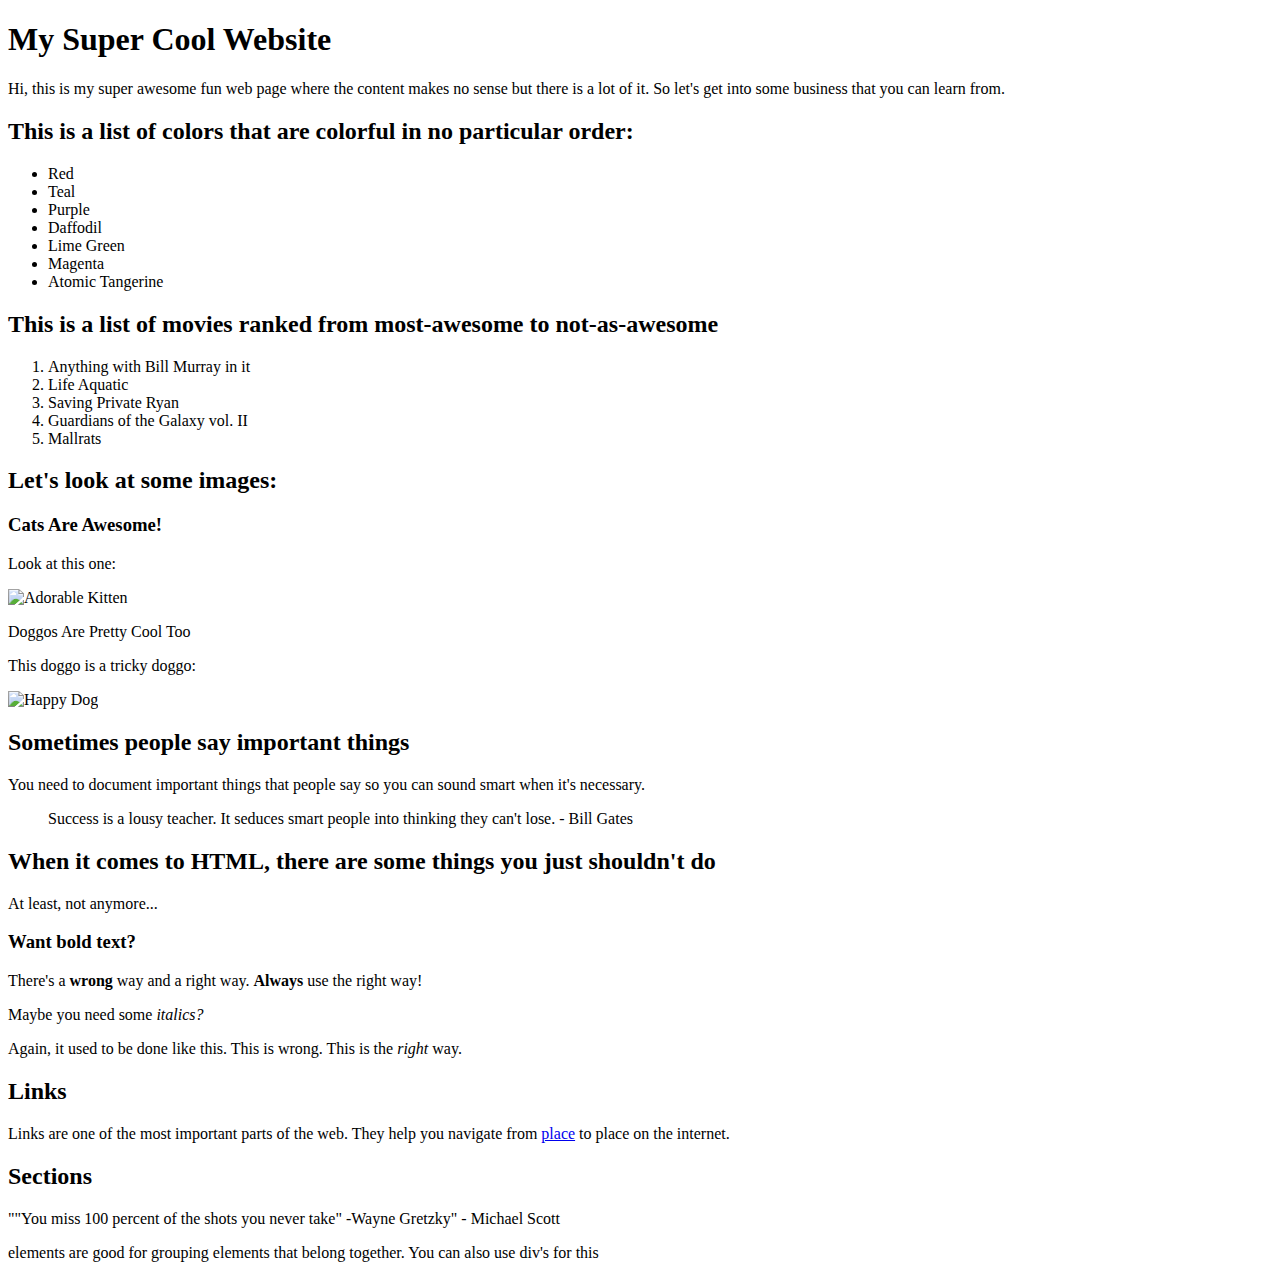
==== index.html @ 73a033c2 "First Push" ====
<!DOCTYPE html>
<html>
	<head>
		<title>My Title</title>
	</head>

	<body>

		<h1>My Super Cool Website</h1>

				<p>Hi, this is my super awesome fun web page where the content makes no sense but there is a lot of it. So let's get into some business that you can learn from.</p>

			<h2>This is a list of colors that are colorful in no particular order:</h2>

				<ul>
					<li>Red</li>
					<li>Teal</li>
					<li>Purple</li>
					<li>Daffodil</li>
					<li>Lime Green</li>
					<li>Magenta</li>
					<li>Atomic Tangerine</li>
				</ul>

			<h2>This is a list of movies ranked from most-awesome to not-as-awesome</h2>

				<ol>
					<li>Anything with Bill Murray in it</li>
					<li>Life Aquatic</li>
					<li>Saving Private Ryan</li>
					<li>Guardians of the Galaxy vol. II</li>
					<li>Mallrats</li>
				</ol>


			<h2>Let's look at some images:</h2>

				<h3>Cats Are Awesome!</h3>

					<p>Look at this one:</p>
						<img src="images/kitten.jpg" alt="Adorable Kitten">

					<p>Doggos Are Pretty Cool Too</p>
					<p>This doggo is a tricky doggo:</p>
						<img src="images/doggo.jpg" alt="Happy Dog">

			<h2>Sometimes people say important things</h2>

					<p>You need to document important things that people say so you can sound smart when it's necessary.</p>
					<blockquote>Success is a lousy teacher. It seduces smart people into thinking they can't lose. - Bill Gates</blockquote>
			
			<h2>When it comes to HTML, there are some things you just shouldn't do</h2>

					<p>At least, not anymore...</p>

				<h3>Want bold text?</h3>

					<p>There's a <b>wrong</b> way and a right way. <strong>Always</strong> use the right way!</p>
					<p>Maybe you need some <i>italics?</i></p>
					<p>Again, it used to be done like this. This is wrong. This is the <em>right</em> way.</p>


			<h2>Links</h2>
					
					<p>Links are one of the most important parts of the web. They help you navigate from <a href = "https://google.com" target= "_blank">place</a> to place on the internet.</p>
			
			<h2>Sections</h2>
					
					<p>""You miss <span>100 percent</span> of the shots you never take" -Wayne Gretzky" - Michael Scott</p>

 			<div>elements are good for grouping elements that belong together. You can also use div's for this
 			
 			</div>
	</body>

</html>
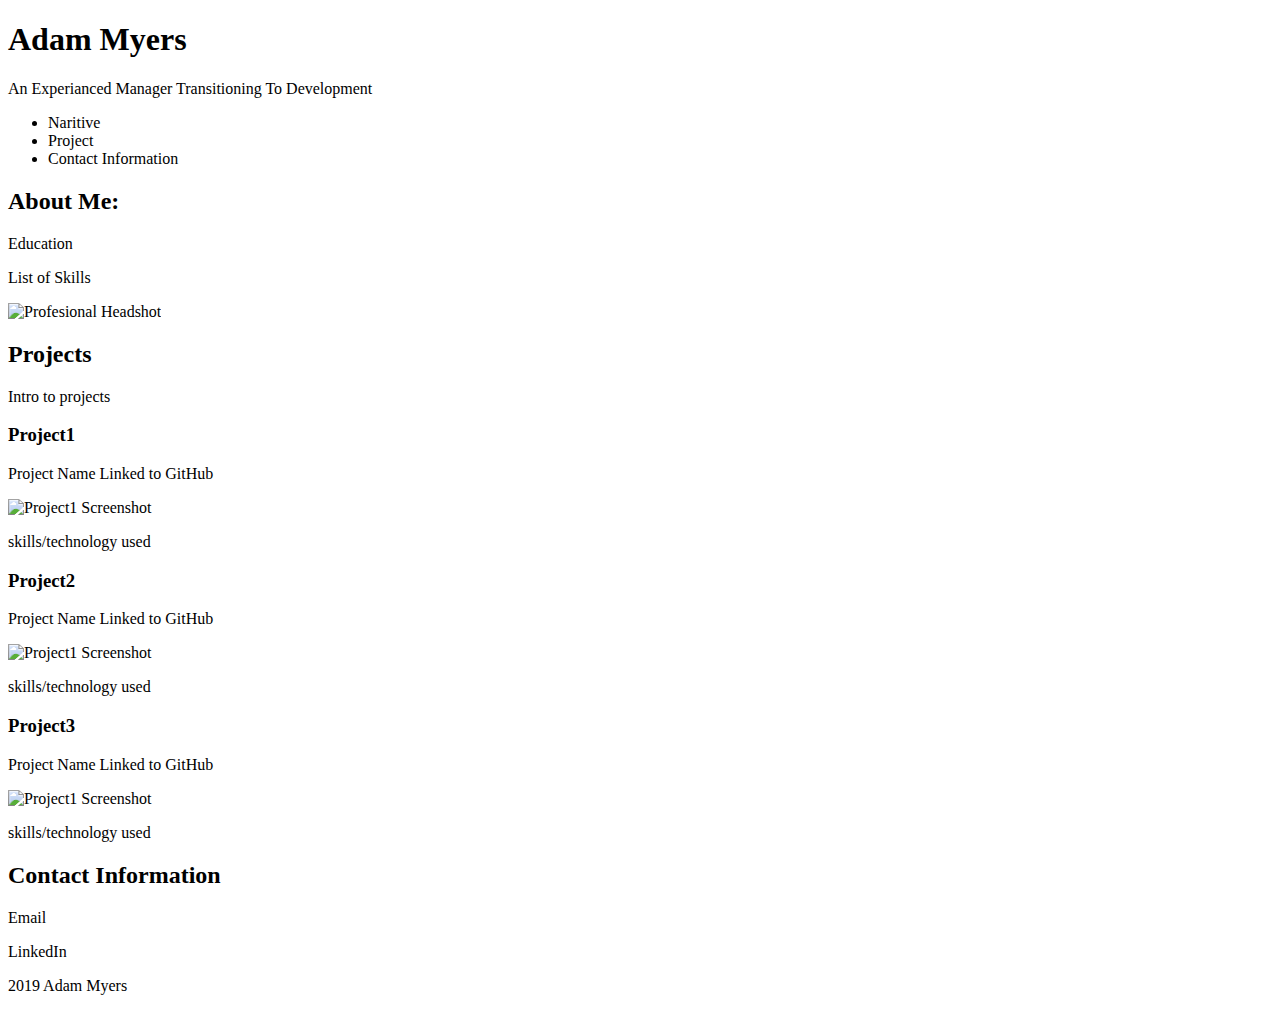
==== commit f4551fdd: "Formatting changes" ====
--- a/index.html
+++ b/index.html
@@ -1,76 +1,68 @@
 <!DOCTYPE html>
 <html>
 	<head>
-		<title>My Title</title>
+		<title>Professional Portfolio</title>
 	</head>
 
 	<body>
 
-		<h1>My Super Cool Website</h1>
+		<h1>Adam Myers</h1>
 
-				<p>Hi, this is my super awesome fun web page where the content makes no sense but there is a lot of it. So let's get into some business that you can learn from.</p>
+				<p>An Experianced Manager Transitioning To Development</p>
+			
+			<nav>
+				<ul>
+					<li>Naritive</li>
+					<li>Project</li>
+					<li>Contact Information</li>
+				</ul>	
+			</nav>
+			
+			<h2>About Me:</h2>
 
-			<h2>This is a list of colors that are colorful in no particular order:</h2>
+				<p>Education</p>
+				<p>List of Skills</p>
+				<img src="" alt="Profesional Headshot">
 
-				<ul>
-					<li>Red</li>
-					<li>Teal</li>
-					<li>Purple</li>
-					<li>Daffodil</li>
-					<li>Lime Green</li>
-					<li>Magenta</li>
-					<li>Atomic Tangerine</li>
-				</ul>
+			<h2>Projects</h2>
 
-			<h2>This is a list of movies ranked from most-awesome to not-as-awesome</h2>
+				<p>Intro to projects</p>
 
-				<ol>
-					<li>Anything with Bill Murray in it</li>
-					<li>Life Aquatic</li>
-					<li>Saving Private Ryan</li>
-					<li>Guardians of the Galaxy vol. II</li>
-					<li>Mallrats</li>
-				</ol>
+					<h3>Project1</h3>
+						<article>
+							<p>Project Name Linked to GitHub</p>
+							<img src="" alt="Project1 Screenshot">
+							<p>skills/technology used</p>
+						</article>
+
+					<h3>Project2</h3>
+						<article>
+							<p>Project Name Linked to GitHub</p>
+							<img src="" alt="Project1 Screenshot">
+							<p>skills/technology used</p>
+						</article>
+
+					<h3>Project3</h3>
+						<article>
+							<p>Project Name Linked to GitHub</p>
+							<img src="" alt="Project1 Screenshot">
+							<p>skills/technology used</p>
+						</article>	
+			
+			<h2>Contact Information</h2>
+				<p>Email</p>
+				<p>LinkedIn</p>
+				<p></p>
+
+ 			<div></div>
+
+		</body>
 
 
-			<h2>Let's look at some images:</h2>
+		<footer>
 
-				<h3>Cats Are Awesome!</h3>
-
-					<p>Look at this one:</p>
-						<img src="images/kitten.jpg" alt="Adorable Kitten">
-
-					<p>Doggos Are Pretty Cool Too</p>
-					<p>This doggo is a tricky doggo:</p>
-						<img src="images/doggo.jpg" alt="Happy Dog">
-
-			<h2>Sometimes people say important things</h2>
-
-					<p>You need to document important things that people say so you can sound smart when it's necessary.</p>
-					<blockquote>Success is a lousy teacher. It seduces smart people into thinking they can't lose. - Bill Gates</blockquote>
-			
-			<h2>When it comes to HTML, there are some things you just shouldn't do</h2>
-
-					<p>At least, not anymore...</p>
-
-				<h3>Want bold text?</h3>
-
-					<p>There's a <b>wrong</b> way and a right way. <strong>Always</strong> use the right way!</p>
-					<p>Maybe you need some <i>italics?</i></p>
-					<p>Again, it used to be done like this. This is wrong. This is the <em>right</em> way.</p>
-
-
-			<h2>Links</h2>
-					
-					<p>Links are one of the most important parts of the web. They help you navigate from <a href = "https://google.com" target= "_blank">place</a> to place on the internet.</p>
-			
-			<h2>Sections</h2>
-					
-					<p>""You miss <span>100 percent</span> of the shots you never take" -Wayne Gretzky" - Michael Scott</p>
-
- 			<div>elements are good for grouping elements that belong together. You can also use div's for this
- 			
- 			</div>
-	</body>
+			<p>2019 Adam Myers</p>
+		
+		</footer>
 
 </html>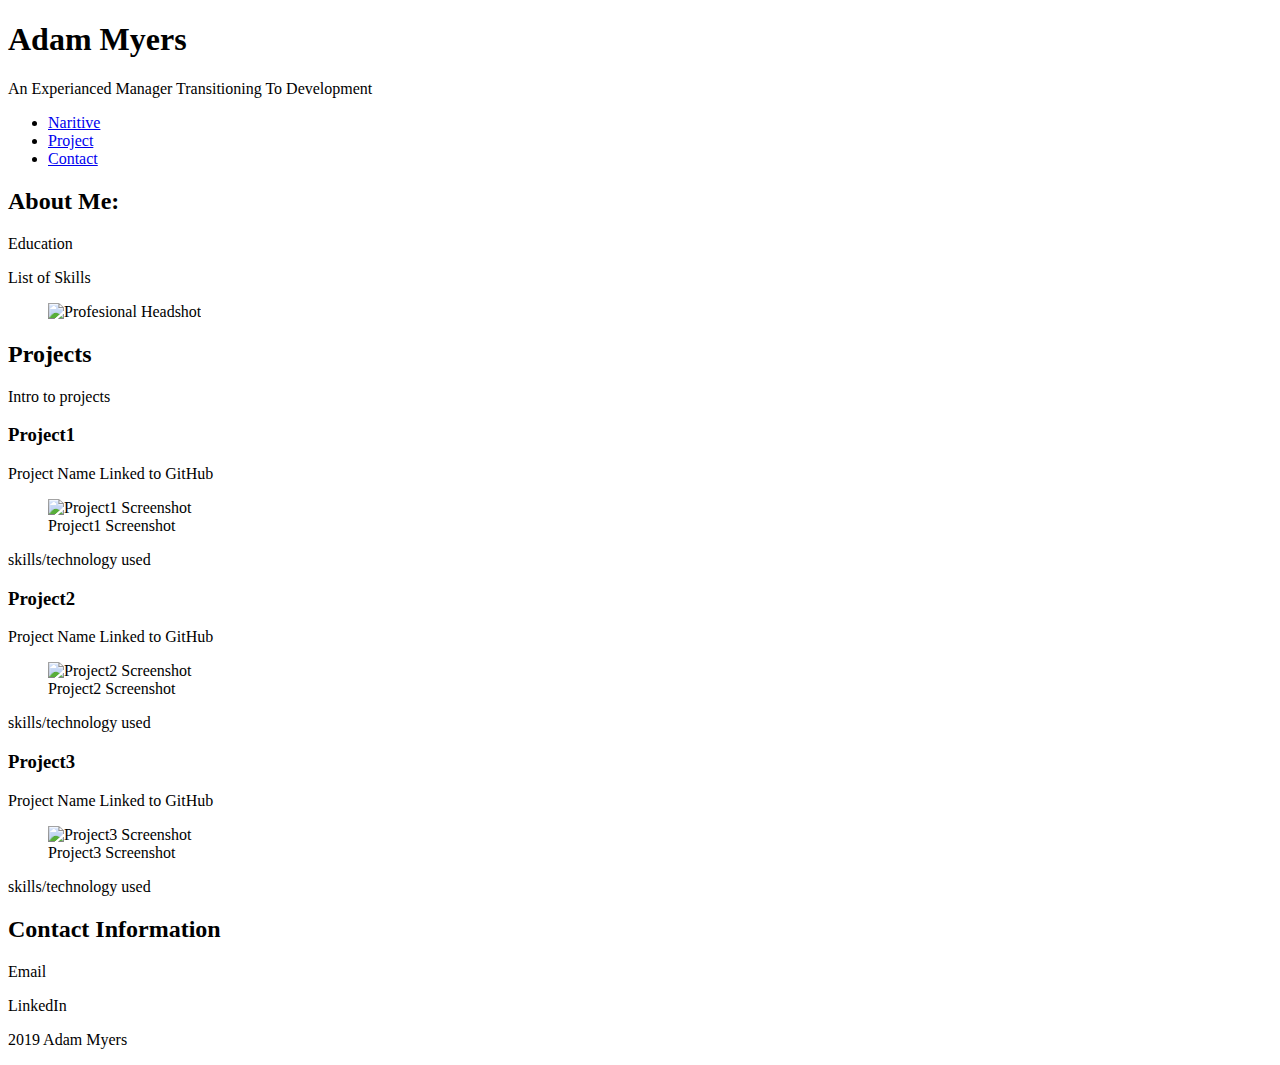
==== commit 008fc875: "5:55" ====
--- a/index.html
+++ b/index.html
@@ -1,7 +1,9 @@
 <!DOCTYPE html>
 <html>
 	<head>
+		<link rel="icon" type="image/png" href="./Images/favicon.ico">
 		<title>Professional Portfolio</title>
+		<link rel="stylesheets" href ="./CssSheets/Layout.css">
 	</head>
 
 	<body>
@@ -12,43 +14,58 @@
 			
 			<nav>
 				<ul>
-					<li>Naritive</li>
-					<li>Project</li>
-					<li>Contact Information</li>
+          			<li><a href="#Naritive">Naritive</a></li>
+          			<li><a href="#Project">Project</a></li>
+          			<li><a href="#Contact">Contact</a></li>
 				</ul>	
 			</nav>
 			
+			<section id="Naritive"></section>
 			<h2>About Me:</h2>
 
 				<p>Education</p>
 				<p>List of Skills</p>
-				<img src="" alt="Profesional Headshot">
-
+				
+				<figure>
+					<img src="Images/IMG_0078.JPG" alt="Profesional Headshot">
+				</figure>
+			
 			<h2>Projects</h2>
 
 				<p>Intro to projects</p>
-
+					
+					<section id="Project"></section>
 					<h3>Project1</h3>
 						<article>
-							<p>Project Name Linked to GitHub</p>
-							<img src="" alt="Project1 Screenshot">
-							<p>skills/technology used</p>
+								<p>Project Name Linked to GitHub</p>
+							<figure>	
+								<img src="" alt="Project1 Screenshot">
+									<figcaption>Project1 Screenshot</figcaption>
+							</figure>
+								<p>skills/technology used</p>
 						</article>
 
 					<h3>Project2</h3>
 						<article>
-							<p>Project Name Linked to GitHub</p>
-							<img src="" alt="Project1 Screenshot">
-							<p>skills/technology used</p>
+								<p>Project Name Linked to GitHub</p>
+							<figure>
+	                			<img src="" alt="Project2 Screenshot">
+	                				<figcaption>Project2 Screenshot</figcaption>
+	              			</figure>
+                				<p>skills/technology used</p>
 						</article>
 
 					<h3>Project3</h3>
 						<article>
-							<p>Project Name Linked to GitHub</p>
-							<img src="" alt="Project1 Screenshot">
-							<p>skills/technology used</p>
+								<p>Project Name Linked to GitHub</p>
+							<figure>
+								<img src="" alt="Project3 Screenshot">
+									<figcaption>Project3 Screenshot</figcaption>
+							</figure>
+								<p>skills/technology used</p>
 						</article>	
 			
+			<section id="Contact"></section>
 			<h2>Contact Information</h2>
 				<p>Email</p>
 				<p>LinkedIn</p>
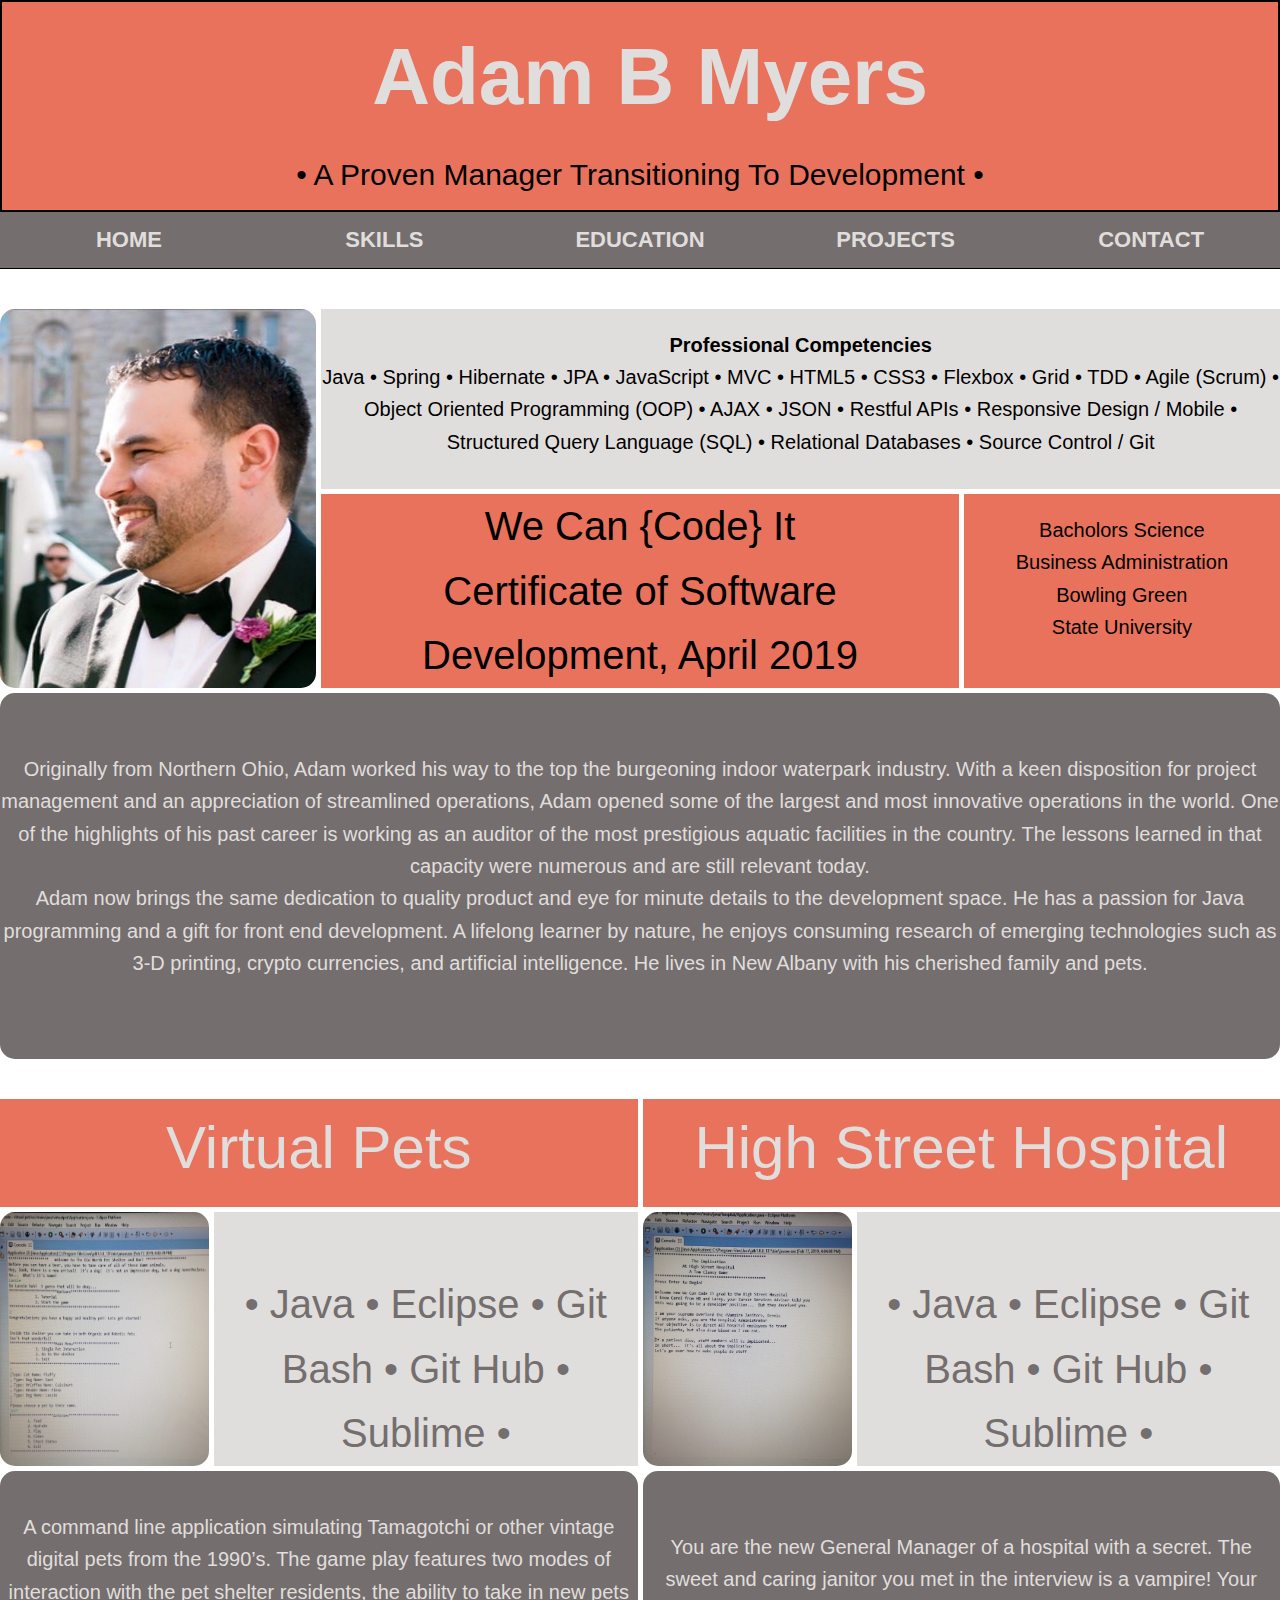
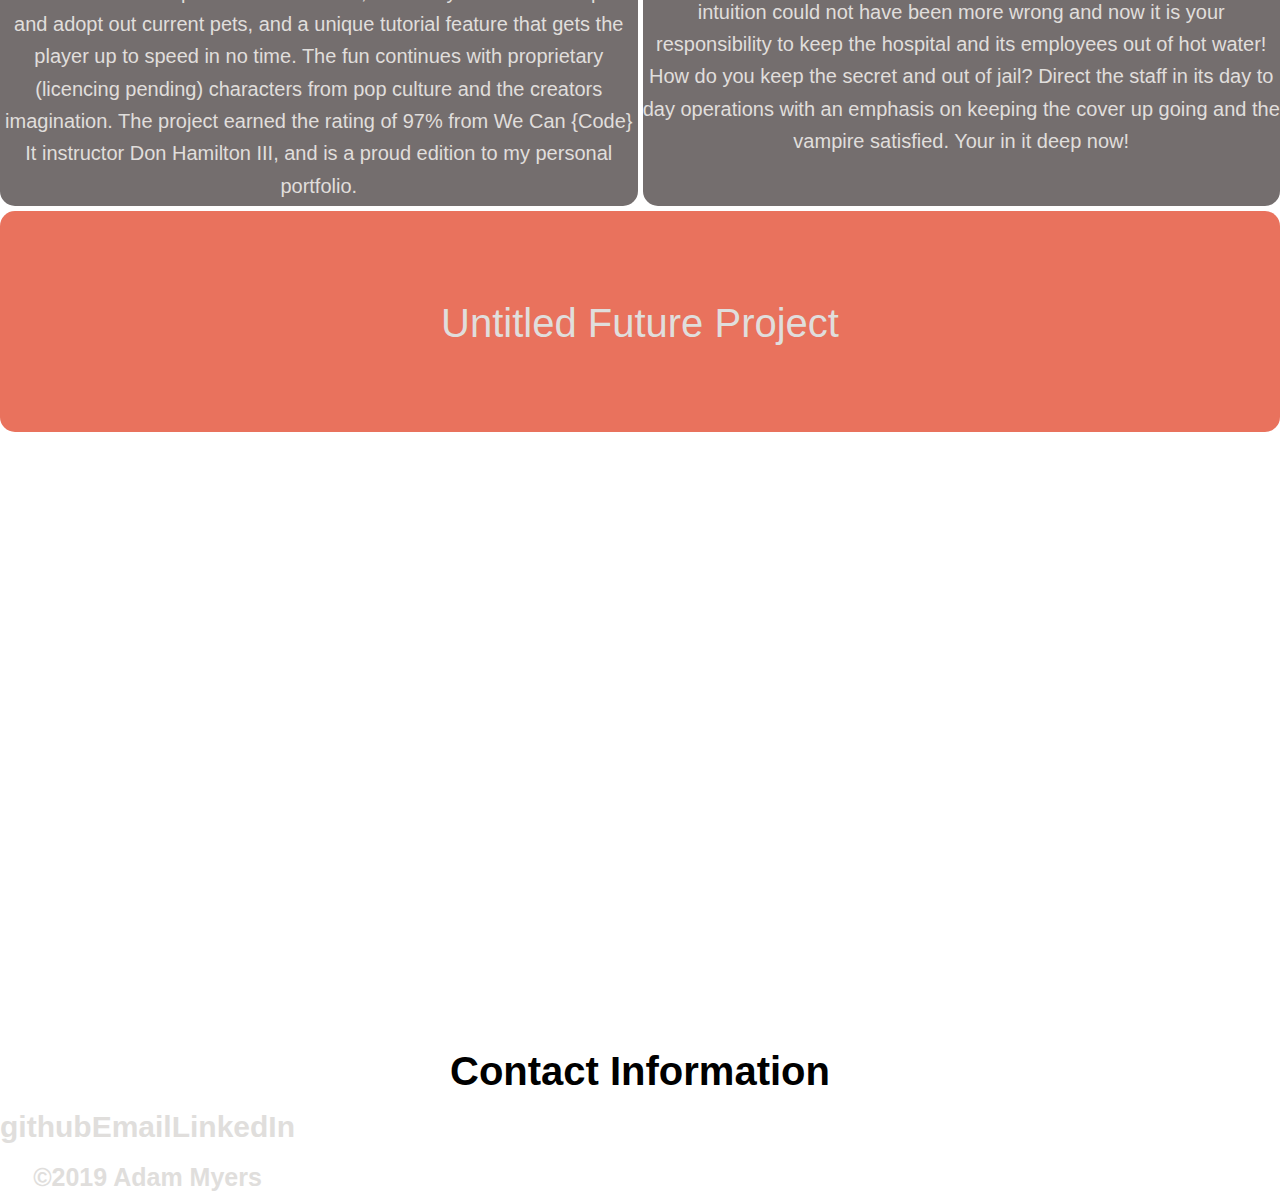
==== commit 64b2ed3e: "HTML update" ====
--- a/index.html
+++ b/index.html
@@ -1,85 +1,81 @@
 <!DOCTYPE html>
-<html>
-	<head>
-		<link rel="icon" type="image/png" href="./Images/favicon.ico">
-		<title>Professional Portfolio</title>
-		<link rel="stylesheets" href ="./CssSheets/Layout.css">
-	</head>
+<html lang="en">
+<head>
+	<meta charset="utf-8">
+	<meta name="viewport" content="width=device-width, initial-scale=1.0" />
+	<meta http-equiv="X-UA-Compatible" content="ie=edge" />
+	<title>Professional Portfolio</title>
+	<link rel="icon" type="image/png" href="./Images/favicon.ico" />
+	<link rel="stylesheet" type="text/css" href="./css/style.css" />
+</head>
 
-	<body>
+<body>
+		<style>
+				a:link {
+				  color: rgb(224, 222, 220); 
+				  background-color: transparent; 
+				  text-decoration: none;
+				}
+				a:visited {
+				  color: rgb(224, 222, 220);
+				  background-color: transparent;
+				  text-decoration: none;
+				}
+				a:hover {
+				  color:rgb(233, 97, 73);
+				  background-color: transparent;
+				  text-decoration: underline;
+				}
+		</style>
+	<header class="main-header">
+		<!-- <img src="./Images/wood_background.jpg" alt="palletwood"> -->
+		<h1 class="top-header">Adam B Myers</h1>
+		<div class="intro-statement">• A Proven Manager Transitioning To Development •</div>
+	</header>	
+		
+			<ul class="nav-tools">
+				<li><a href="#Home">Home</a></li>
+				<li><a href="#Skills">Skills</a></li>
+				<li><a href="#Education">Education</a></li>
+				<li><a href="#Projects">Projects</a></li>
+				<li><a href="#Contact">Contact</a></li>
+			</ul>
+			
+		<section class="grid1">
+			<div class="boxa1" id="Skills"><img class= "headshot" src="./Images/IMG_0078.JPG" alt="Professional Headshot"></div>
+			<div class="boxa2"><strong>Professional Competencies</strong>
+				<p>Java • Spring • Hibernate • JPA • JavaScript • MVC • HTML5 • CSS3 • Flexbox • Grid • TDD • Agile (Scrum) •
+						Object Oriented Programming (OOP) • AJAX • JSON • Restful APIs • Responsive Design / Mobile • Structured
+						Query Language (SQL) • Relational Databases • Source Control / Git</p></div>
+			<div class="boxa3" id="Education">
+				<p>We Can {Code} It</p>
+				<p>Certificate of Software Development, April 2019</p>
+			</div>
+			<div class="boxa4">
+				<p>Originally from Northern Ohio, Adam worked his way to the top the burgeoning indoor waterpark industry. With a keen disposition for project management and an appreciation of streamlined operations, Adam opened some of the largest and most innovative operations in the world.  One of the highlights of his past career is working as an auditor of the most prestigious aquatic facilities in the country.  The lessons learned in that capacity were numerous and are still relevant today.</p>
+				<p>Adam now brings the same dedication to quality product and eye for minute details to the development space.  He has a passion for Java programming and a gift for front end development.  A lifelong learner by nature, he enjoys consuming research of emerging technologies such as 3-D printing, crypto currencies, and artificial intelligence.  He lives in New Albany with his cherished family and pets.</p>
+			</div>
+			<div class="boxa5"><p>Bacholors Science</p>
+				<p>Business Administration</p>
+				<p>Bowling Green</p> 
+				<p>State University</p></div>
+		</section>
+	
+		<section class="grid2" id="Projects">
+			<div class="boxb1"><a href="https://github.com/adambmyers/virutal-pet" target="_blank">Virtual Pets</a></div>
+			<div class="boxb2"><a href="https://github.com/adambmyers/highstreet-hospital" target="_blank">High Street Hospital</a></div>
+			<div class="VPSS"><img class= "VP" src="./Images/IMG_VP.JPG" alt="Virtual Pets"></div>	
+			<div class="boxb4">• Java • Eclipse • Git Bash • Git Hub • Sublime •</div>
+			<div class="HHSS"><img class= "HH" src="./Images/IMG_HH.JPG" alt="High Street Hospital"></div>
+			<div class="boxb6">• Java • Eclipse • Git Bash • Git Hub • Sublime •</div>
+			<div class="boxb7"><p>A command line application simulating Tamagotchi or other vintage digital pets from the 1990’s.  The game play features two modes of interaction with the pet shelter residents, the ability to take in new pets and adopt out current pets, and a unique tutorial feature that gets the player up to speed in no time.  The fun continues with proprietary (licencing pending) characters from pop culture and the creators imagination.  The project earned the rating of 97% from We Can {Code} It instructor Don Hamilton III, and is a proud edition to my personal portfolio.</p>  </div>	
+			<div class="boxb8"><p> You are the new General Manager of a hospital with a secret.  The sweet and caring janitor you met in the interview is a vampire!  Your intuition could not have been more wrong and now it is your responsibility to keep the hospital and its employees out of hot water!  How do you keep the secret and out of jail?  Direct the staff in its day to day operations with an emphasis on keeping the cover up going and the vampire satisfied.  Your in it deep now!</p>  </div>
+			<div class="boxb9">Untitled Future Project</div>
+		</section>
+	</body>
 
-		<h1>Adam Myers</h1>
-
-				<p>An Experianced Manager Transitioning To Development</p>
-			
-			<nav>
-				<ul>
-          			<li><a href="#Naritive">Naritive</a></li>
-          			<li><a href="#Project">Project</a></li>
-          			<li><a href="#Contact">Contact</a></li>
-				</ul>	
-			</nav>
-			
-			<section id="Naritive"></section>
-			<h2>About Me:</h2>
-
-				<p>Education</p>
-				<p>List of Skills</p>
-				
-				<figure>
-					<img src="Images/IMG_0078.JPG" alt="Profesional Headshot">
-				</figure>
-			
-			<h2>Projects</h2>
-
-				<p>Intro to projects</p>
-					
-					<section id="Project"></section>
-					<h3>Project1</h3>
-						<article>
-								<p>Project Name Linked to GitHub</p>
-							<figure>	
-								<img src="" alt="Project1 Screenshot">
-									<figcaption>Project1 Screenshot</figcaption>
-							</figure>
-								<p>skills/technology used</p>
-						</article>
-
-					<h3>Project2</h3>
-						<article>
-								<p>Project Name Linked to GitHub</p>
-							<figure>
-	                			<img src="" alt="Project2 Screenshot">
-	                				<figcaption>Project2 Screenshot</figcaption>
-	              			</figure>
-                				<p>skills/technology used</p>
-						</article>
-
-					<h3>Project3</h3>
-						<article>
-								<p>Project Name Linked to GitHub</p>
-							<figure>
-								<img src="" alt="Project3 Screenshot">
-									<figcaption>Project3 Screenshot</figcaption>
-							</figure>
-								<p>skills/technology used</p>
-						</article>	
-			
-			<section id="Contact"></section>
-			<h2>Contact Information</h2>
-				<p>Email</p>
-				<p>LinkedIn</p>
-				<p></p>
-
- 			<div></div>
-
-		</body>
-
-
-		<footer>
-
-			<p>2019 Adam Myers</p>
-		
-		</footer>
-
+	<footer>		
+			<h2 id="Contact"><strong>Contact Information</strong></h2>
+			<h3><a href="https://github.com/adambmyers/adambmyers.github.io">github</a><a href="mailto:blase_adam@yahoo.com">Email</a><a href="https://www.linkedin.com/in/adam-myers-9092a629/" target="_blank"</a>LinkedIn</p><p><small>&copy;2019 Adam Myers</small></p></h3>
+	</footer>
 </html>--- a/css/style.css
+++ b/css/style.css
@@ -0,0 +1,250 @@
+* {
+    box-sizing: border-box;
+    margin: 0;
+		padding: 0;
+}
+a {
+	text-decoration: none;
+}
+html{
+	font: 20px/1.618 Garamond, Cambria, sans-serif;
+}
+:root{
+	--primary-color: rgb(116, 110, 110);
+	--secondary-color: rgb(224, 222, 220);
+	--tertiary-color: rgb(233, 114, 93);
+}
+.main-header {
+	border: 2px solid black;	
+	position: center;
+	background-color:rgb(233, 114, 93);
+		
+}
+.top-header {
+	color:  rgb(224, 222, 220);
+	text-align: center;
+	font-size: 80px;
+	padding-right: 50px;
+	padding-left: 70px;
+	padding-bottom: 10px;
+	padding-top: 10px;
+}
+
+.intro-statement {
+	font-size: 30px;
+	text-align: center;
+	padding-bottom: 10px;
+}
+
+.nav-tools {
+	font-weight: bold;
+	border-bottom: 1px solid black;
+	background-color:rgb(116, 110, 110);
+	text-align: center;
+}
+
+li {
+	color: #FFF;
+	font-size: 22px;
+	display: inline-block;
+	width: 250px;
+	text-transform: uppercase;
+	margin: 10px auto;
+}
+
+.grid1{
+	display: grid;
+	grid-gap: 5px 5px;
+	grid-template-columns: repeat(4, 1fr); 
+	grid-template-rows: repeat(4, 1fr); 
+	margin: 2rem auto;
+	max-width: 1300px;	
+	height: 750px;
+}
+
+.boxa1 {
+	grid-row: 1 / span 2;
+	border-radius: 15px;
+}
+
+.headshot {
+	border-radius: 15px;
+	height: 100%;
+	width: 100%;
+}
+
+.boxa2 {
+	grid-column: 2 / span 3;
+	background-color:  rgb(224, 222, 220);
+	font-size: 1rem;
+	text-align: center;
+	padding-top: 1rem;
+}
+
+.boxa3 {
+	grid-column: 2 / span 2;
+	background-color: rgb(233, 114, 93);
+	text-align: center;
+	font-size: 2rem;
+}
+
+.boxa5 {
+	grid-column: 4 / span 1;
+	background-color: rgb(233, 114, 93);
+	text-align: center;
+	font-size: 1rem;
+	padding-top: 1rem;
+}
+
+.boxa4 {
+	text-align: center;
+	color: rgb(224, 222, 220);
+	font-size: 1rem;
+	grid-row-start: 3;
+	grid-row-end:5;
+	grid-column: 1 / span 4;
+	padding-top: 3rem;
+	/* grid-row-end: 6; */
+	background-color: rgb(116, 110, 110);
+	border-radius: 15px;
+}
+
+.grid2{
+	display: grid;
+	grid-gap: 5px 5px;
+	grid-template-columns: repeat(6, 1fr); 
+	grid-template-rows: repeat(12, 1fr); 
+	margin: 2rem auto;
+	max-width: 1300px;
+	height: 1500px;
+}
+
+.boxb1 {
+	grid-row-start: 1;
+	grid-row-end: 2;
+	grid-column-start: 1;
+	grid-column-end: 4;
+	background-color:rgb(233, 114, 93);
+	text-align: center;
+	color: rgb(224, 222, 220);
+	font-size: 3rem;
+}
+
+.boxb2 {
+	grid-row-start: 1;
+	grid-row-end: 2;
+	grid-column-start: 4;
+	grid-column-end: 7;
+	background-color:rgb(233, 114, 93);
+	text-align: center;
+	color: rgb(224, 222, 220);
+	font-size: 3rem;
+}
+
+.VPSS {
+	grid-row-start: 2;
+	grid-row-end: 3;
+	grid-column-start: 1;
+	grid-column-end: 2;
+}
+
+.VP{
+	border-radius: 15px;
+	height: 100%;
+	width: 100%;
+}
+
+.boxb4 {
+	grid-row-start: 2;
+	grid-row-end: 3;
+	grid-column-start: 2;
+	grid-column-end: 4;
+	background-color:rgb(224, 222, 220);
+	color: rgb(116, 110, 110);
+	font-size: 2rem;
+	text-align: center;
+	padding-top: 3rem;
+}
+
+.HHSS {
+	grid-row-start: 2;
+	grid-row-end: 3;
+	grid-column-start: 4;
+	grid-column-end: 5;
+}
+
+.HH {
+	border-radius: 15px;
+	height: 100%;
+	width: 100%;
+}
+
+.boxb6 {
+	grid-row-start: 2;
+	grid-row-end: 3;
+	grid-column-start: 5;
+	grid-column-end: 7;
+	background-color: rgb(224, 222, 220);
+	color: rgb(116, 110, 110);
+	font-size: 2rem;
+	text-align: center;
+	padding-top: 3rem;
+}
+
+.boxb7 {
+	grid-row-start: 3;
+	grid-row-end: 6;
+	grid-column-start: 1;
+	grid-column-end: 4;
+	background-color: rgb(116, 110, 110);
+	color: rgb(224, 222, 220);
+	font-size: 1rem;
+	border-radius: 15px;
+	padding-top: 2rem;
+	text-align: center;
+}
+
+.boxb8 {
+	grid-row-start: 3;
+	grid-row-end: 6;
+	grid-column-start: 4;
+	grid-column-end: 7;
+	background-color: rgb(116, 110, 110);
+	color: rgb(224, 222, 220);
+	font-size: 1rem;
+	border-radius: 15px;
+	padding-top: 3rem;
+	text-align: center;
+}
+
+.boxb9 {
+	grid-row-start: 6;
+	grid-row-end: 8;
+	grid-column-start: 1;
+	grid-column-end: 7;
+	background-color:rgb(233, 114, 93);
+	color: rgb(224, 222, 220);
+	font-size: 2rem;
+	text-align: center;
+	padding: 30px;
+	border-radius: 15px;
+	padding-top: 4rem;
+}
+
+h2 {
+	text-align: center;
+	font-size: 2rem;
+}
+
+h3 {
+	display: inline-block;
+	font-size: 30px;
+	text-align: center;
+}
+
+
+
+
+
+
+
